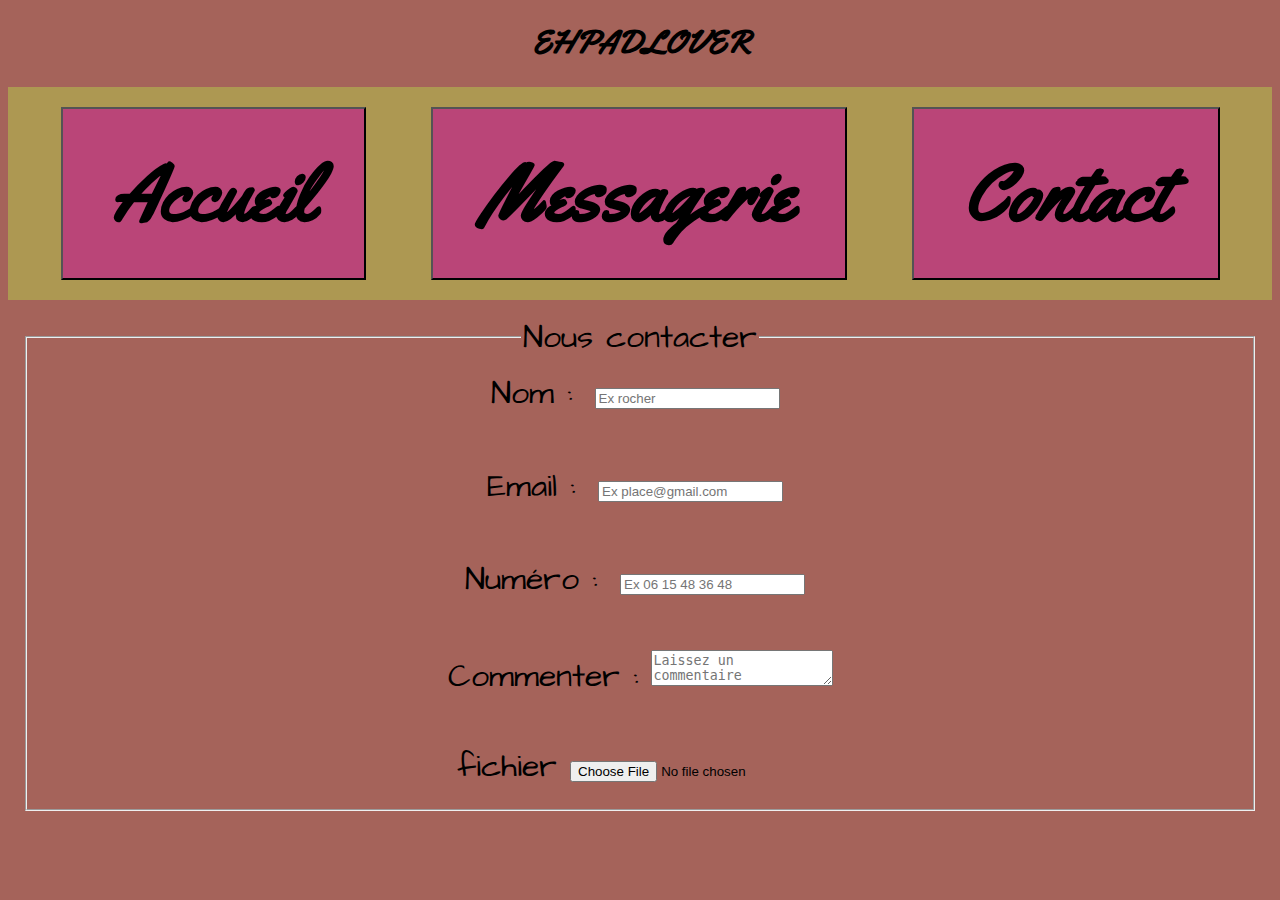
==== formulaire.html @ 5a8e18de "commit mti" ====
<!DOCTYPE html>
<html lang="en">

<head>
    <meta charset="UTF-8">
    <meta http-equiv="X-UA-Compatible" content="IE=edge">
    <meta name="viewport" content="width=device-width, initial-scale=1.0">
    <link rel="stylesheet" href="styleContact.css">
    <link rel="stylesheet" href="template.html">
    <link rel="preconnect" href="https://fonts.googleapis.com">
<link rel="preconnect" href="https://fonts.gstatic.com" crossorigin>
<link href="https://fonts.googleapis.com/css2?family=Yellowtail&display=swap" rel="stylesheet">
<link rel="preconnect" href="https://fonts.googleapis.com">
<link rel="preconnect" href="https://fonts.gstatic.com" crossorigin>
<link href="https://fonts.googleapis.com/css2?family=Architects+Daughter&display=swap" rel="stylesheet">
    <title>EHPADLOVER</title>
</head>

<body>
    <header>
        <h1>EHPADLOVER</h1>
        <div id="header">
            
            <div><input type="button" value="Accueil" class="button"></div>
            <div><input type="button" value="Messagerie" class="button"></div>
            <div><input type="button" value="Contact" class="button"></div>
        </div>
    </header>
    <form>
        <fieldset>
            <legend>Nous contacter</legend>
            <div id="grid">
            <div><label for="texte">Nom :</label>
            <input class="input1" type="text" placeholder="Ex rocher"></div>
            <br>
            <div><label for="mail">Email :</label>
            <input class="input1" type="mail" placeholder="Ex place@gmail.com"></div>
            <br>
            <div><label for="numero">Numéro :</label>
            <input class="input1"type="tel" placeholder="Ex 06 15 48 36 48"></div>
            <br>
            <div><label for="texte">Commenter :</label>
            <textarea placeholder="Laissez un commentaire"></textarea></div>
            <br>
            <div><label for="fihcier">fichier</label>
            <input type="file" placeholder="document"></div>
        </div>
        </fieldset>
    </form>


</body>

</html>
---- styleContact.css ----
body{
    background-color: #A5635A;
    font-family: 'Architects Daughter', cursive;
}
.button{
    font-family: 'Yellowtail', cursive;
    background-color: #BA4578;
    padding: 30px 50px;
    font-weight: bold;
    font-size: 5em;

}
#header{
    background-color: #AD9852;
    display: flex;
    flex-direction: row;
    justify-content: space-around;
    padding : 20px
}
h1{
    font-family: 'Yellowtail', cursive;
    text-align: center;
}

form{
    margin: 15px;
    text-align: center;
    font-size: 2em;
}

.input1{
    margin: 10px;
}

#grid{
    display: flex;
    flex-direction: column;
}
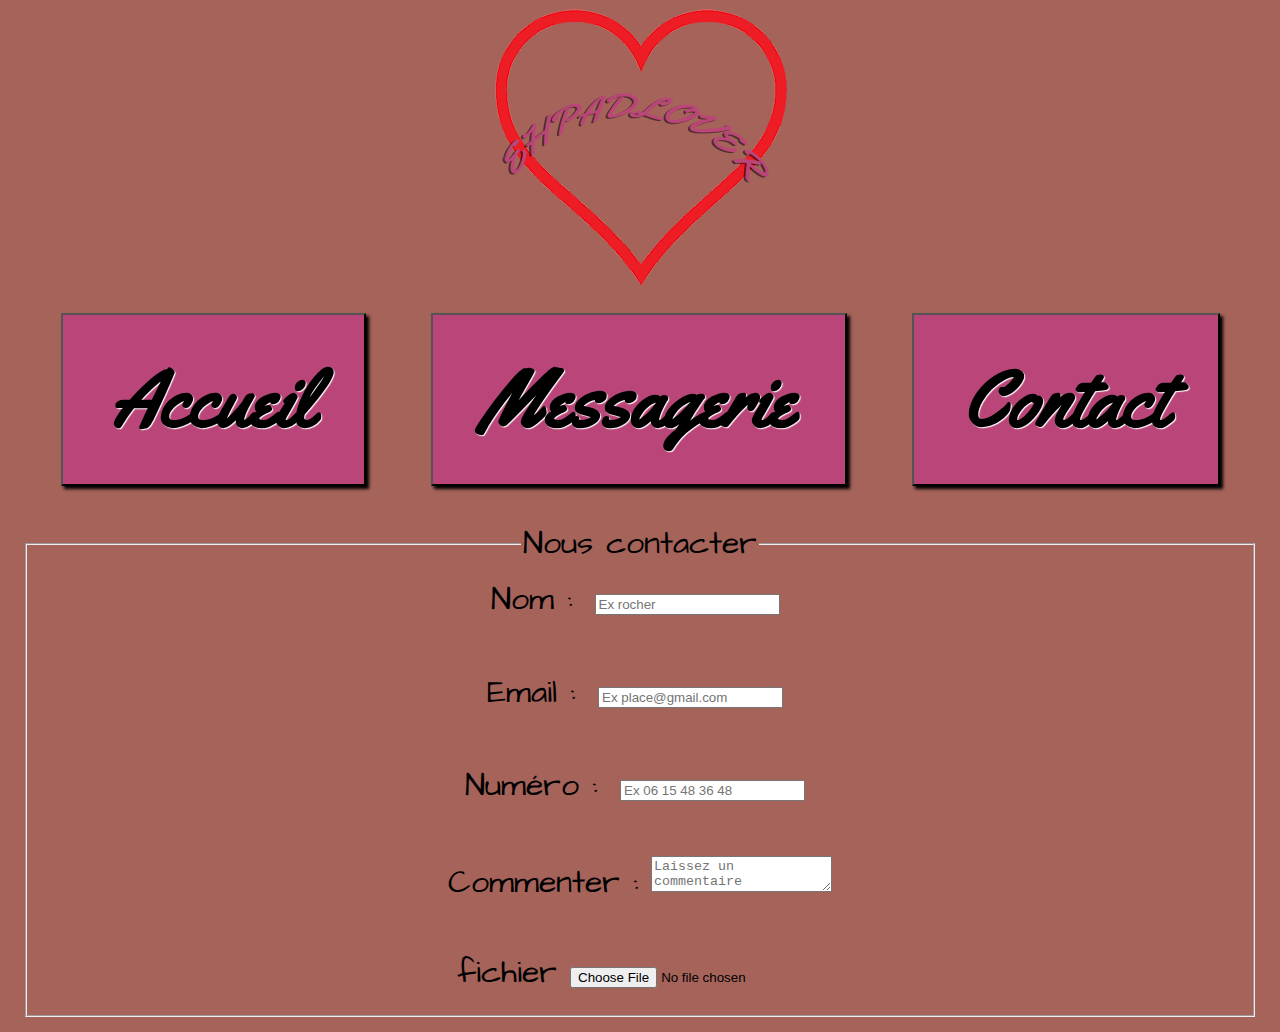
==== commit 1636f171: "Final commit" ====
--- a/formulaire.html
+++ b/formulaire.html
@@ -6,7 +6,6 @@
     <meta http-equiv="X-UA-Compatible" content="IE=edge">
     <meta name="viewport" content="width=device-width, initial-scale=1.0">
     <link rel="stylesheet" href="styleContact.css">
-    <link rel="stylesheet" href="template.html">
     <link rel="preconnect" href="https://fonts.googleapis.com">
 <link rel="preconnect" href="https://fonts.gstatic.com" crossorigin>
 <link href="https://fonts.googleapis.com/css2?family=Yellowtail&display=swap" rel="stylesheet">
@@ -18,12 +17,13 @@
 
 <body>
     <header>
-        <h1>EHPADLOVER</h1>
+        <DIV id="img"><img src="lover.png" alt=""></DIV>
         <div id="header">
-            
-            <div><input type="button" value="Accueil" class="button"></div>
-            <div><input type="button" value="Messagerie" class="button"></div>
-            <div><input type="button" value="Contact" class="button"></div>
+
+            <div><a href="index.html"><input type="button" value="Accueil" class="button"></a></div>
+            <div><a href="messagerie.html"><input type="button" value="Messagerie" class="button"></a></div>
+            <div><a href="formulaire.html"><input type="button" value="Contact" class="button"></a></div>
+
         </div>
     </header>
     <form>
--- a/styleContact.css
+++ b/styleContact.css
@@ -1,25 +1,27 @@
-body{
+body {
     background-color: #A5635A;
     font-family: 'Architects Daughter', cursive;
 }
-.button{
-    font-family: 'Yellowtail', cursive;
+
+.button {
+    text-shadow: 1px 1px 1px white;
+    box-shadow: 3px 3px 3px black;
     background-color: #BA4578;
     padding: 30px 50px;
     font-weight: bold;
     font-size: 5em;
+    font-family: 'Yellowtail', cursive;
+}
 
+#img {
+    text-align: center;
 }
-#header{
-    background-color: #AD9852;
+
+#header {
     display: flex;
     flex-direction: row;
     justify-content: space-around;
-    padding : 20px
-}
-h1{
-    font-family: 'Yellowtail', cursive;
-    text-align: center;
+    padding: 20px
 }
 
 form{
